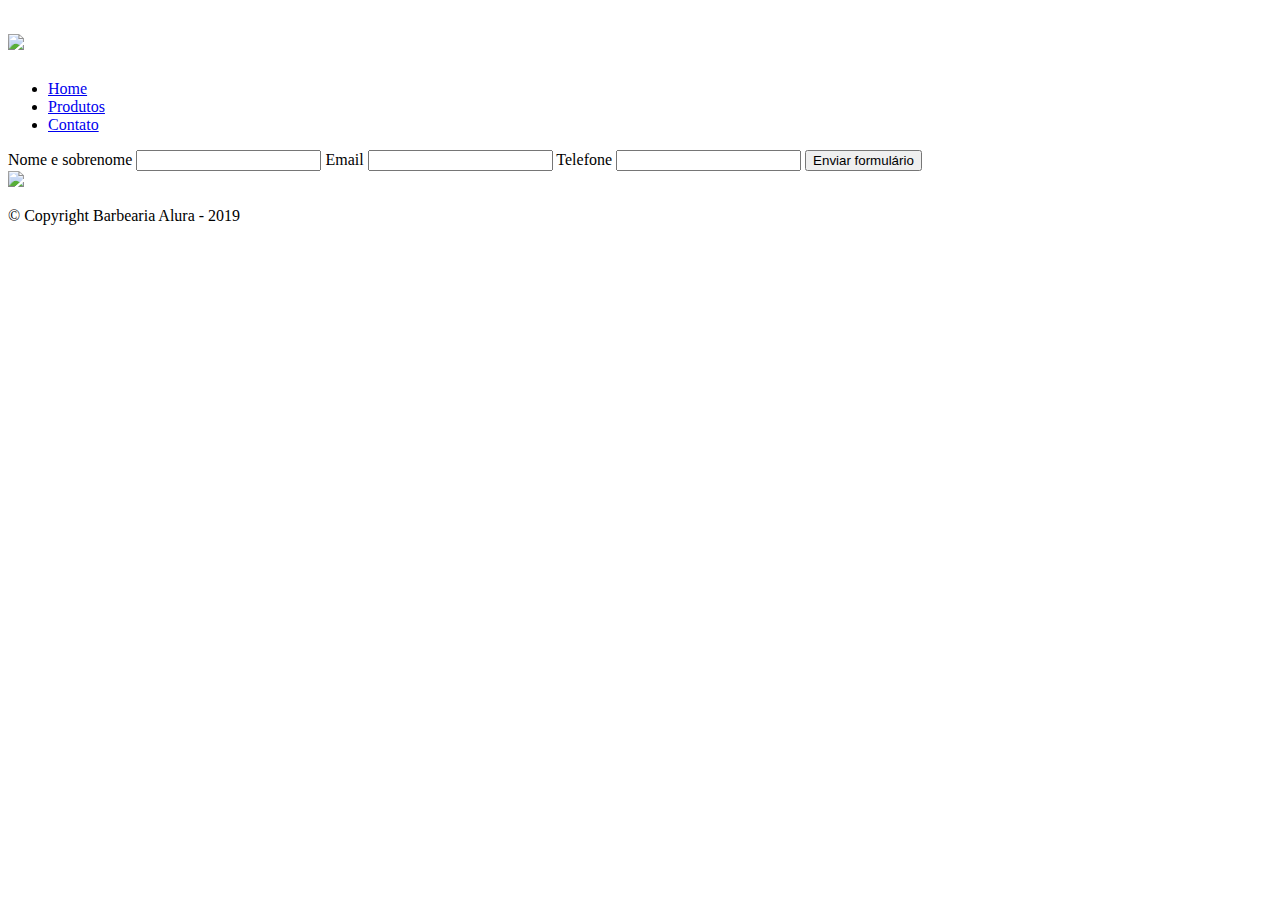
==== contato.html @ 25e13eec "Add files via upload" ====
<!DOCTYPE html>
<html>
	<head>
		<meta charset="UTF-8">
		<title>Contato - Barbearia Alura</title>

		<link rel="stylesheet" href="reset.css">
		<link rel="stylesheet" href="style.css">
	</head>
	<body>
		<header>
			<div class="caixa">
				<h1><img src="logo.png"></h1>

				<nav>
					<ul>
						<li><a href="index.html">Home</a></li>
						<li><a href="produtos.html">Produtos</a></li>
						<li><a href="contato.html">Contato</a></li>
					</ul>
				</nav>
			</div>
		</header>

		<main>
			<form>
				<label for="nomeesobrenome">Nome e sobrenome</label>
				<input type="text" id="nomeesobrenome">

				<label for="email"> Email</label>
				<input type="text" id="email">

				<label for="telefone">Telefone</label>
				<input type="text" id="telefone">

				<input type="submit" value="Enviar formulário">


			</form>
		</main>

		<footer>
    	<img src="logo-branco.png">
    	<p class="copyright">&copy; Copyright Barbearia Alura - 2019</p>
	</footer>
	</body>
</html>
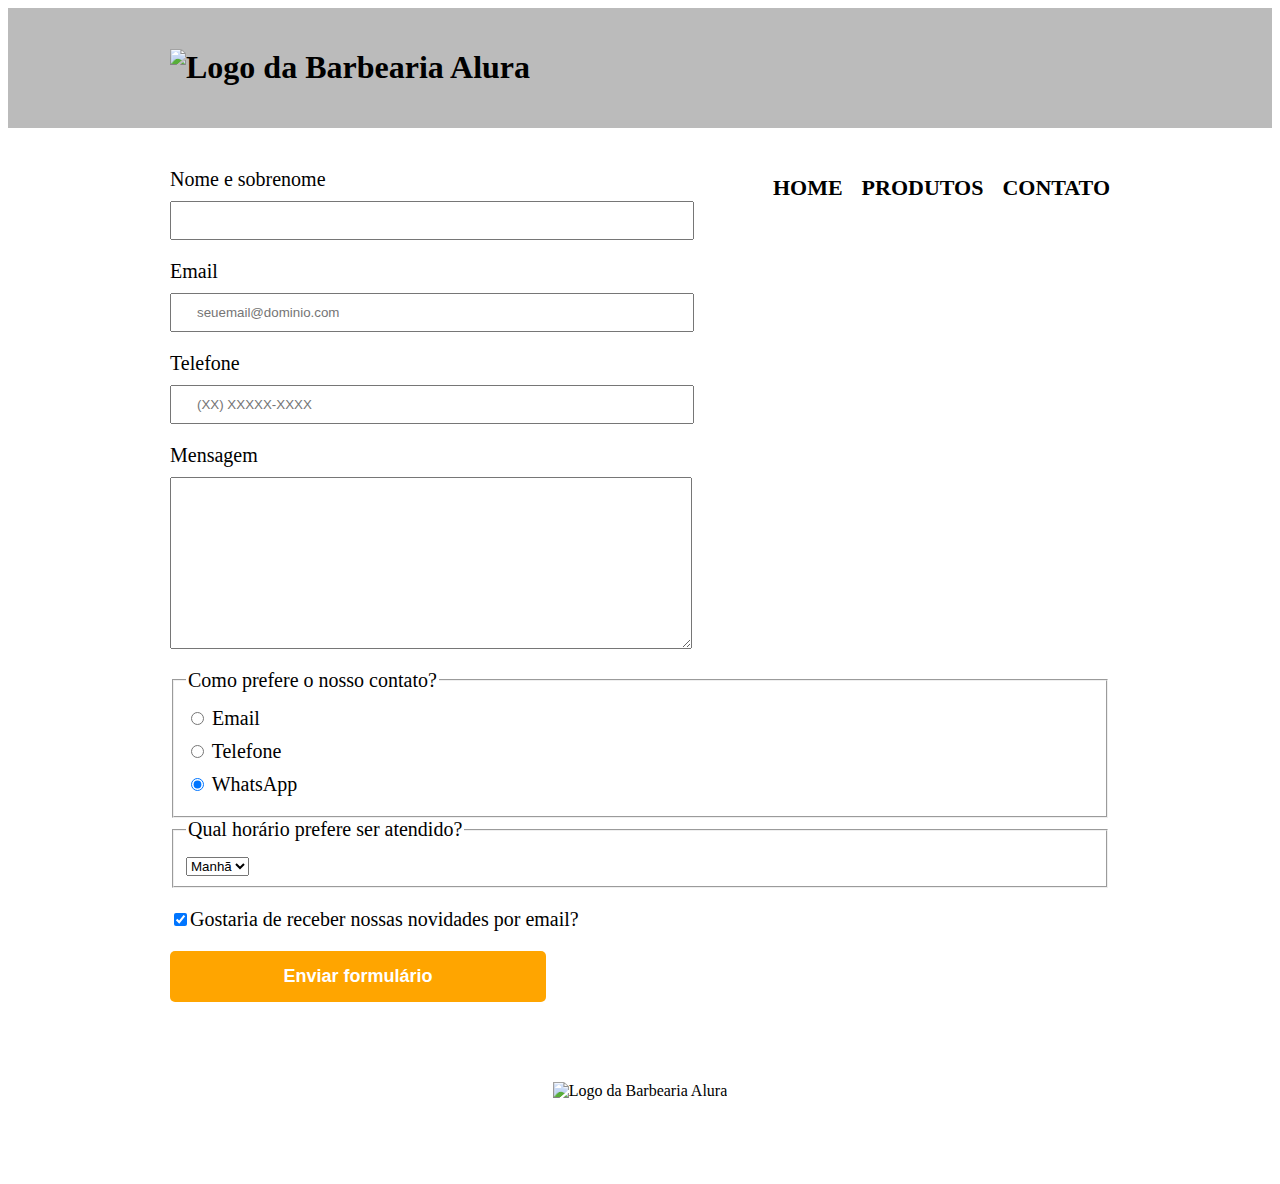
==== commit 2c5fbcc8: "Add files via upload" ====
--- a/contato.html
+++ b/contato.html
@@ -10,7 +10,7 @@
 	<body>
 		<header>
 			<div class="caixa">
-				<h1><img src="logo.png"></h1>
+				<h1><img src="logo.png" alt="Logo da Barbearia Alura"></h1>
 
 				<nav>
 					<ul>
@@ -24,24 +24,45 @@
 
 		<main>
 			<form>
-				<label for="nomeesobrenome">Nome e sobrenome</label>
-				<input type="text" id="nomeesobrenome">
+				<label for="nomesobrenome">Nome e sobrenome</label>
+				<input type="text" id="nomesobrenome" class="input-padrao" required>
 
-				<label for="email"> Email</label>
-				<input type="text" id="email">
+				<label for="email">Email</label>
+				<input type="email" id="email" class="input-padrao" required placeholder="seuemail@dominio.com">
 
 				<label for="telefone">Telefone</label>
-				<input type="text" id="telefone">
+				<input type="tel" id="telefone" class="input-padrao" required placeholder="(XX) XXXXX-XXXX">
 
-				<input type="submit" value="Enviar formulário">
+				<label for="mensagem">Mensagem</label>
+				<textarea cols="70" rows="10" id="mensagem" class="input-padrao" required></textarea>
 
+				<fieldset>
+					<legend>Como prefere o nosso contato?</legend>
+					<label for="radio-email"><input type="radio" name="contato" value="email" id="radio-email"> Email</label>
+					
+					<label for="radio-telefone"><input type="radio" name="contato" value="telefone" id="radio-telefone"> Telefone</label>
+					
+					<label for="radio-whatsapp"><input type="radio" name="contato" value="whatsapp" id="radio-whatsapp" checked> WhatsApp</label>
+				</fieldset>
 
+				<fieldset>
+					<legend>Qual horário prefere ser atendido?</legend>
+					<select>
+						<option>Manhã</option>
+						<option>Tarde</option>
+						<option>Noite</option>
+					</select>
+				</fieldset>
+
+				<label class="checkbox"><input type="checkbox" checked>Gostaria de receber nossas novidades por email?</label>
+
+				<input type="submit" value="Enviar formulário" class="enviar">
 			</form>
 		</main>
 
 		<footer>
-    	<img src="logo-branco.png">
-    	<p class="copyright">&copy; Copyright Barbearia Alura - 2019</p>
-	</footer>
+			<img src="logo-branco.png" alt="Logo da Barbearia Alura">
+			<p class="copyright">&copy; Copyright Barbearia Alura - 2019</p>
+		</footer>
 	</body>
 </html>--- a/style.css
+++ b/style.css
@@ -0,0 +1,135 @@
+header {
+    background: #BBBBBB;
+    padding: 20px 0;
+}
+
+.caixa {
+    position: relative;
+    width: 940px;
+    margin: 0 auto;
+}
+
+nav {
+    position: absolute;
+    top: 110px;
+    right: 0;
+}
+
+nav li {
+    display: inline;
+    margin: 0 0 0 15px;
+}
+
+nav a {
+    text-transform: uppercase;
+    color: #000000;
+    font-weight: bold;
+    font-size: 22px;
+    text-decoration: none;
+}
+
+nav a:hover {
+    color: #C78C19;
+    text-decoration: underline;
+}
+
+.produtos {
+    width: 940px;
+    margin: 0 auto;
+    padding: 50px 0;
+}
+
+.produtos li {
+    display: inline-block;
+    text-align: center;
+    width: 30%;
+    vertical-align: top;
+    margin: 0 1.5%;
+    padding: 30px 20px;
+    box-sizing: border-box;
+    border: 2px solid #000000;
+    border-radius: 10px;
+}
+
+.produtos li:hover {
+    border-color: #C78C19;
+}
+
+.produtos li:active {
+    border-color: #088C19;  
+}
+
+.produtos li:hover h2 {
+    font-size: 34px;
+}
+
+.produtos h2 {
+    font-size: 30px;
+    font-weight: bold;
+}
+
+.produto-descricao {
+    font-size: 18px;
+}
+
+.produto-preco {
+    font-size: 22px;
+    font-weight: bold;
+    margin-top: 10px;
+}
+
+footer {
+    text-align: center;
+    background: url("bg.jpg");
+    padding: 40px 0;
+}
+
+.copyright {
+    color: #FFFFFF;
+    font-size: 13px;
+    margin: 20px 0 0;
+}
+
+main {
+    width: 940px;
+    margin: 0 auto;
+}
+
+form {
+    margin: 40px 0;
+}
+
+form label, form legend {
+    display:block;
+    font-size: 20px;
+    margin: 0 0 10px;
+}
+
+.input-padrao {
+    display: block;
+    margin: 0 0 20px;
+    padding: 10px 25px;
+    width: 50%;
+}
+
+.checkbox {
+    margin: 20px 0;
+}
+
+.enviar {
+    width:40%;
+    padding: 15px 0;
+    background: orange;
+    color: white;
+    font-weight: bold;
+    font-size: 18px;
+    border: none;
+    border-radius: 5px;
+    transition: 1s all;
+    cursor: pointer;
+}
+
+.enviar:hover {
+    background: darkorange;
+    transform: scale(1.2);
+}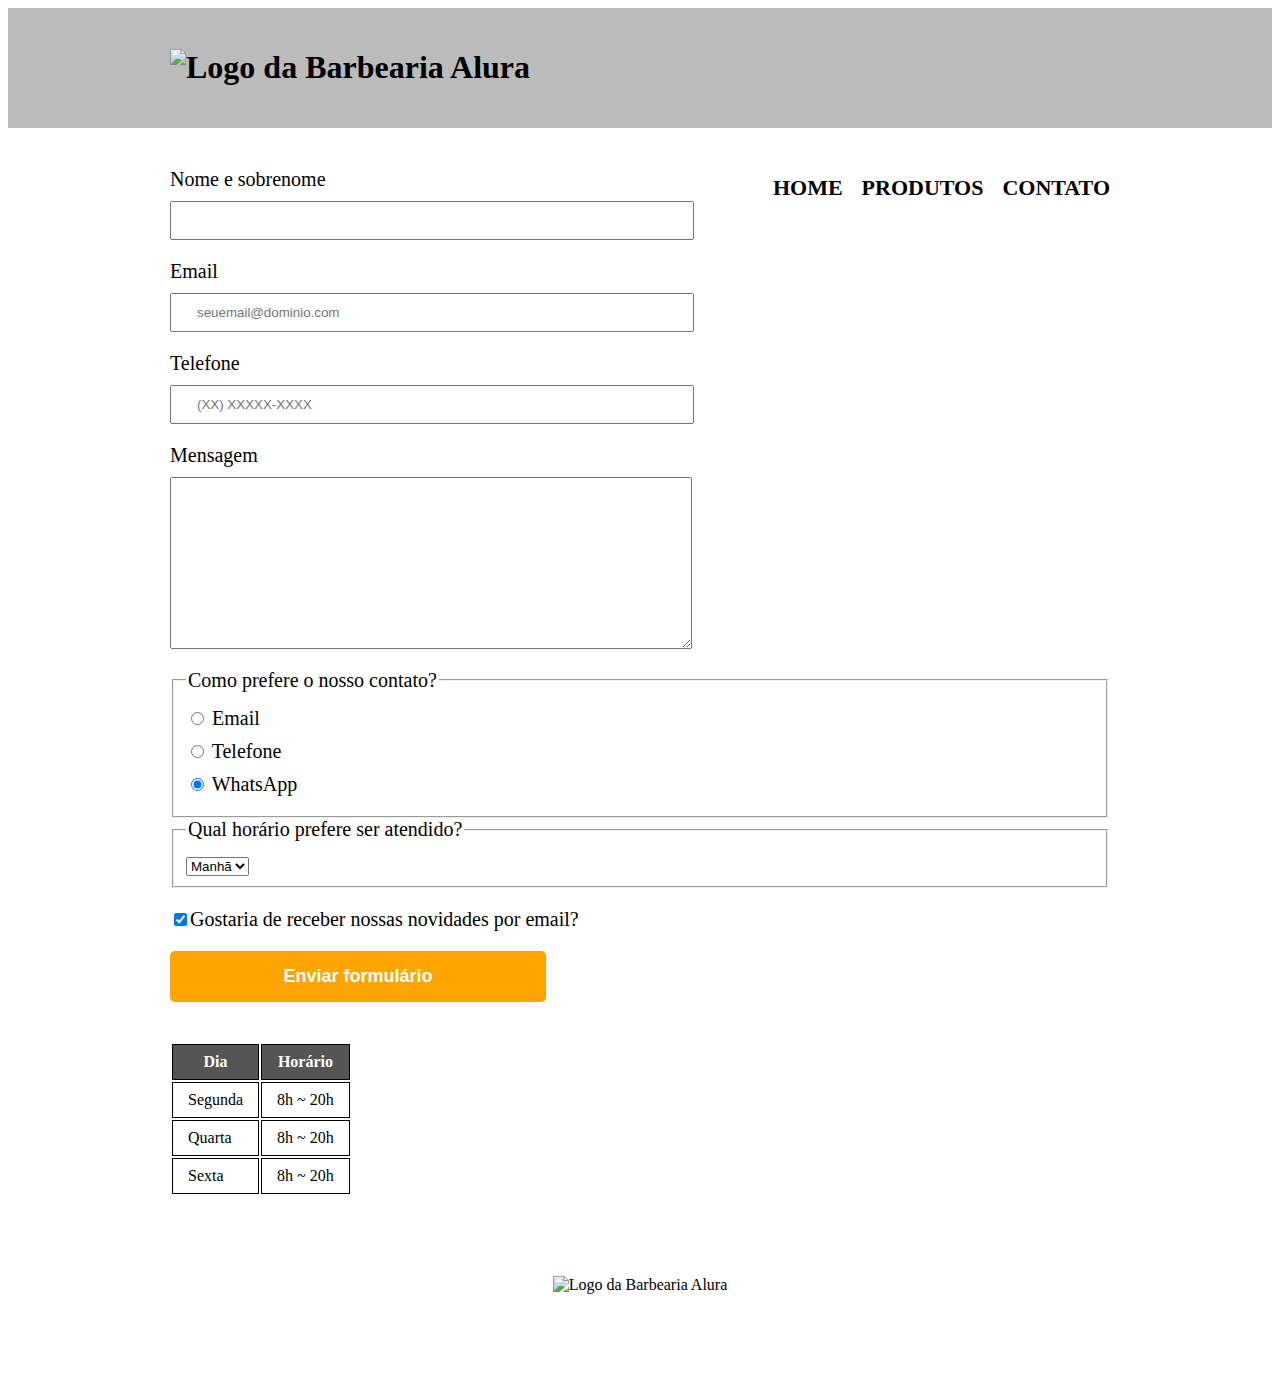
==== commit c136412f: "Add files via upload" ====
--- a/contato.html
+++ b/contato.html
@@ -58,6 +58,29 @@
 
 				<input type="submit" value="Enviar formulário" class="enviar">
 			</form>
+
+			<table>
+    			<thead>
+        			<tr>
+            		<th>Dia</th>
+            		<th>Horário</th>
+        			</tr>
+    			</thead>
+   			 <tbody>
+        			<tr>
+            		<td>Segunda</td>
+            		<td>8h ~ 20h</td>
+        			</tr>
+        			<tr>
+          		  	<td>Quarta</td>
+           		 	<td>8h ~ 20h</td>
+        			</tr>
+        			<tr>
+            		<td>Sexta</td>
+            <td>8h ~ 20h</td>
+        </tr>
+    </tbody>
+</table>
 		</main>
 
 		<footer>
--- a/style.css
+++ b/style.css
@@ -132,4 +132,19 @@
 .enviar:hover {
     background: darkorange;
     transform: scale(1.2);
+}
+
+table {
+    margin: 20px 0 40px;
+}
+
+thead {
+    background: #555555;
+    color: white;
+    font-weight: bold;
+}
+
+td, th {
+    border: 1px solid #000000;
+    padding: 8px 15px;
 }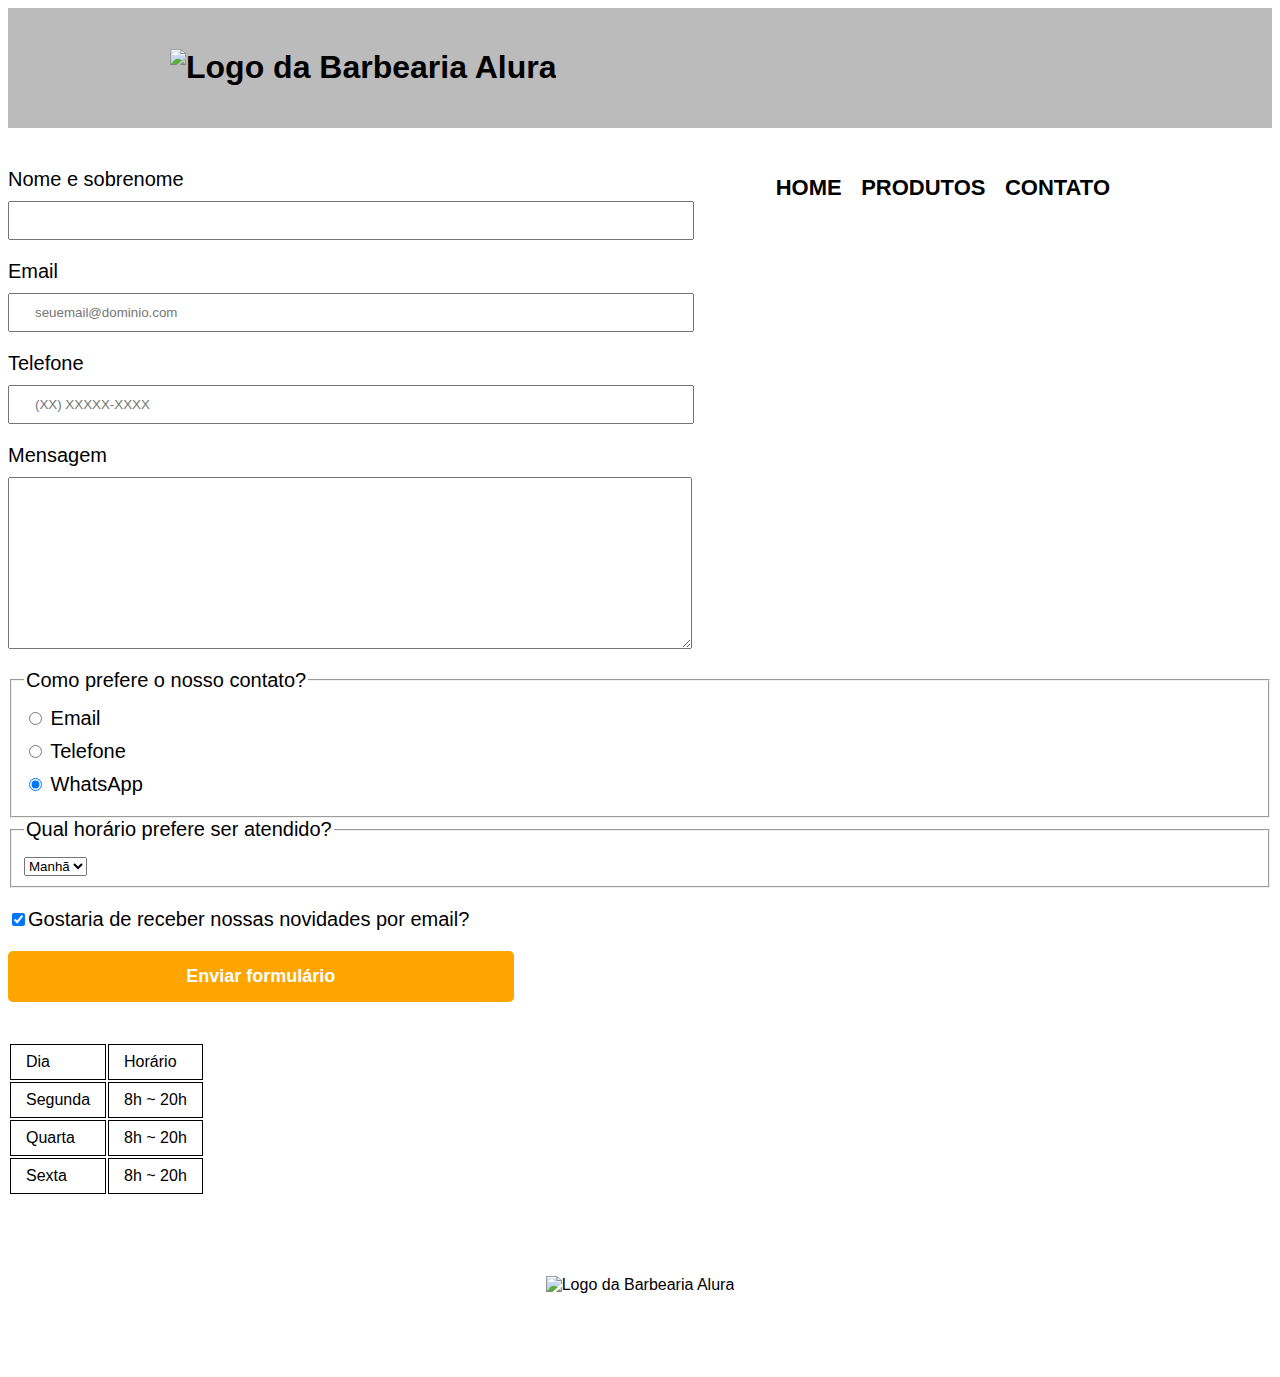
==== commit 066e2554: "Add files via upload" ====
--- a/contato.html
+++ b/contato.html
@@ -60,27 +60,23 @@
 			</form>
 
 			<table>
-    			<thead>
-        			<tr>
-            		<th>Dia</th>
-            		<th>Horário</th>
-        			</tr>
-    			</thead>
-   			 <tbody>
-        			<tr>
-            		<td>Segunda</td>
-            		<td>8h ~ 20h</td>
-        			</tr>
-        			<tr>
-          		  	<td>Quarta</td>
-           		 	<td>8h ~ 20h</td>
-        			</tr>
-        			<tr>
-            		<td>Sexta</td>
-            <td>8h ~ 20h</td>
-        </tr>
-    </tbody>
-</table>
+				<tr>
+					<td>Dia</td>
+					<td>Horário</td>
+				</tr>
+				<tr>
+					<td>Segunda</td>
+					<td>8h ~ 20h</td>
+				</tr>
+				<tr>
+					<td>Quarta</td>
+					<td>8h ~ 20h</td>
+				</tr>
+				<tr>
+					<td>Sexta</td>
+					<td>8h ~ 20h</td>
+				</tr>
+			</table>
 		</main>
 
 		<footer>
--- a/style.css
+++ b/style.css
@@ -1,150 +1,239 @@
+body {
+	font-family: 'Montserrat', sans-serif;
+}
+
 header {
-    background: #BBBBBB;
-    padding: 20px 0;
+	background: #BBBBBB;
+	padding: 20px 0;
 }
 
 .caixa {
-    position: relative;
-    width: 940px;
-    margin: 0 auto;
+	position: relative;
+	width: 940px;
+	margin: 0 auto;
 }
 
 nav {
-    position: absolute;
-    top: 110px;
-    right: 0;
+	position: absolute;
+	top: 110px;
+	right: 0;
 }
 
 nav li {
-    display: inline;
-    margin: 0 0 0 15px;
+	display: inline;
+	margin: 0 0 0 15px;
 }
 
 nav a {
-    text-transform: uppercase;
-    color: #000000;
-    font-weight: bold;
-    font-size: 22px;
-    text-decoration: none;
+	text-transform: uppercase;
+	color: #000000;
+	font-weight: bold;
+	font-size: 22px;
+	text-decoration: none;
 }
 
 nav a:hover {
-    color: #C78C19;
-    text-decoration: underline;
+	color: #C78C19;
+	text-decoration: underline;
 }
 
 .produtos {
-    width: 940px;
-    margin: 0 auto;
-    padding: 50px 0;
+	width: 940px;
+	margin: 0 auto;
+	padding: 50px 0;
 }
 
 .produtos li {
-    display: inline-block;
-    text-align: center;
-    width: 30%;
-    vertical-align: top;
-    margin: 0 1.5%;
-    padding: 30px 20px;
-    box-sizing: border-box;
-    border: 2px solid #000000;
-    border-radius: 10px;
+	display: inline-block;
+	text-align: center;
+	width: 30%;
+	vertical-align: top;
+	margin: 0 1.5%;
+	padding: 30px 20px;
+	box-sizing: border-box;
+	border: 2px solid #000000;
+	border-radius: 10px;
 }
 
 .produtos li:hover {
-    border-color: #C78C19;
+	border-color: #C78C19;
 }
 
 .produtos li:active {
-    border-color: #088C19;  
+	border-color: #088C19;	
 }
 
 .produtos li:hover h2 {
-    font-size: 34px;
+	font-size: 34px;
 }
 
 .produtos h2 {
-    font-size: 30px;
-    font-weight: bold;
+	font-size: 30px;
+	font-weight: bold;
 }
 
 .produto-descricao {
-    font-size: 18px;
+	font-size: 18px;
 }
 
 .produto-preco {
-    font-size: 22px;
-    font-weight: bold;
-    margin-top: 10px;
+	font-size: 22px;
+	font-weight: bold;
+	margin-top: 10px;
 }
 
 footer {
-    text-align: center;
-    background: url("bg.jpg");
-    padding: 40px 0;
+	text-align: center;
+	background: url("bg.jpg");
+	padding: 40px 0;
 }
 
 .copyright {
-    color: #FFFFFF;
-    font-size: 13px;
-    margin: 20px 0 0;
+	color: #FFFFFF;
+	font-size: 13px;
+	margin: 20px 0 0;
 }
 
 main {
-    width: 940px;
-    margin: 0 auto;
+	
 }
 
 form {
-    margin: 40px 0;
+	margin: 40px 0;
 }
 
 form label, form legend {
-    display:block;
-    font-size: 20px;
-    margin: 0 0 10px;
+	display:block;
+	font-size: 20px;
+	margin: 0 0 10px;
 }
 
 .input-padrao {
-    display: block;
-    margin: 0 0 20px;
-    padding: 10px 25px;
-    width: 50%;
+	display: block;
+	margin: 0 0 20px;
+	padding: 10px 25px;
+	width: 50%;
 }
 
 .checkbox {
-    margin: 20px 0;
+	margin: 20px 0;
 }
 
 .enviar {
-    width:40%;
-    padding: 15px 0;
-    background: orange;
-    color: white;
-    font-weight: bold;
-    font-size: 18px;
-    border: none;
-    border-radius: 5px;
-    transition: 1s all;
-    cursor: pointer;
+	width:40%;
+	padding: 15px 0;
+	background: orange;
+	color: white;
+	font-weight: bold;
+	font-size: 18px;
+	border: none;
+	border-radius: 5px;
+	transition: 1s all;
+	cursor: pointer;
 }
 
 .enviar:hover {
-    background: darkorange;
-    transform: scale(1.2);
+	background: darkorange;
+	transform: scale(1.2);
 }
 
 table {
-    margin: 20px 0 40px;
+	margin: 20px 0 40px;
 }
 
 thead {
-    background: #555555;
-    color: white;
-    font-weight: bold;
+	background: #555555;
+	color: white;
+	font-weight: bold;
 }
 
 td, th {
-    border: 1px solid #000000;
-    padding: 8px 15px;
+	border: 1px solid #000000;
+	padding: 8px 15px;
+}
+
+
+/* css da página inicial */
+.banner {
+	width:100%;
+}
+
+.titulo-principal {
+	text-align: center;
+	font-size: 2em;
+	margin: 0 0 1em;
+	clear: left;
+}
+
+.principal {
+	padding: 3em 0;
+	background: #FEFEFE;
+	width: 940px;
+	margin: 0 auto;
+}
+
+.principal p {
+	margin: 0 0 1em;
+}
+
+.principal strong {
+	font-weight: bold;
+}
+
+.principal em {
+	font-style: italic;
+}
+
+.utensilios {
+	width: 120px;
+	float: left;
+	margin: 0 20px 20px 0;
+}
+
+.mapa {
+	padding: 3em 0;
+	background: linear-gradient(#FEFEFE, #888888);
+}
+
+.mapa-conteudo {
+	width: 940px;
+	margin: 0 auto;
+}
+
+.mapa p {
+	margin: 0 0 2em;
+	text-align: center;
+}
+
+.beneficios {
+	padding: 3em 0;
+	background: #888888;
+}
+
+.conteudo-beneficios {
+	width: 640px;
+	margin: 0 auto;
+}
+
+.lista-beneficios {
+	width: 40%;
+	display: inline-block;
+	vertical-align: top;
+}
+
+.itens {
+	line-height: 1.5;
+}
+
+.itens:first-child {
+	font-weight: bold;
+}
+
+.imagem-beneficios {
+	width: 60%;
+}
+
+.video {
+	width: 560px;
+	margin: 2em auto;
 }